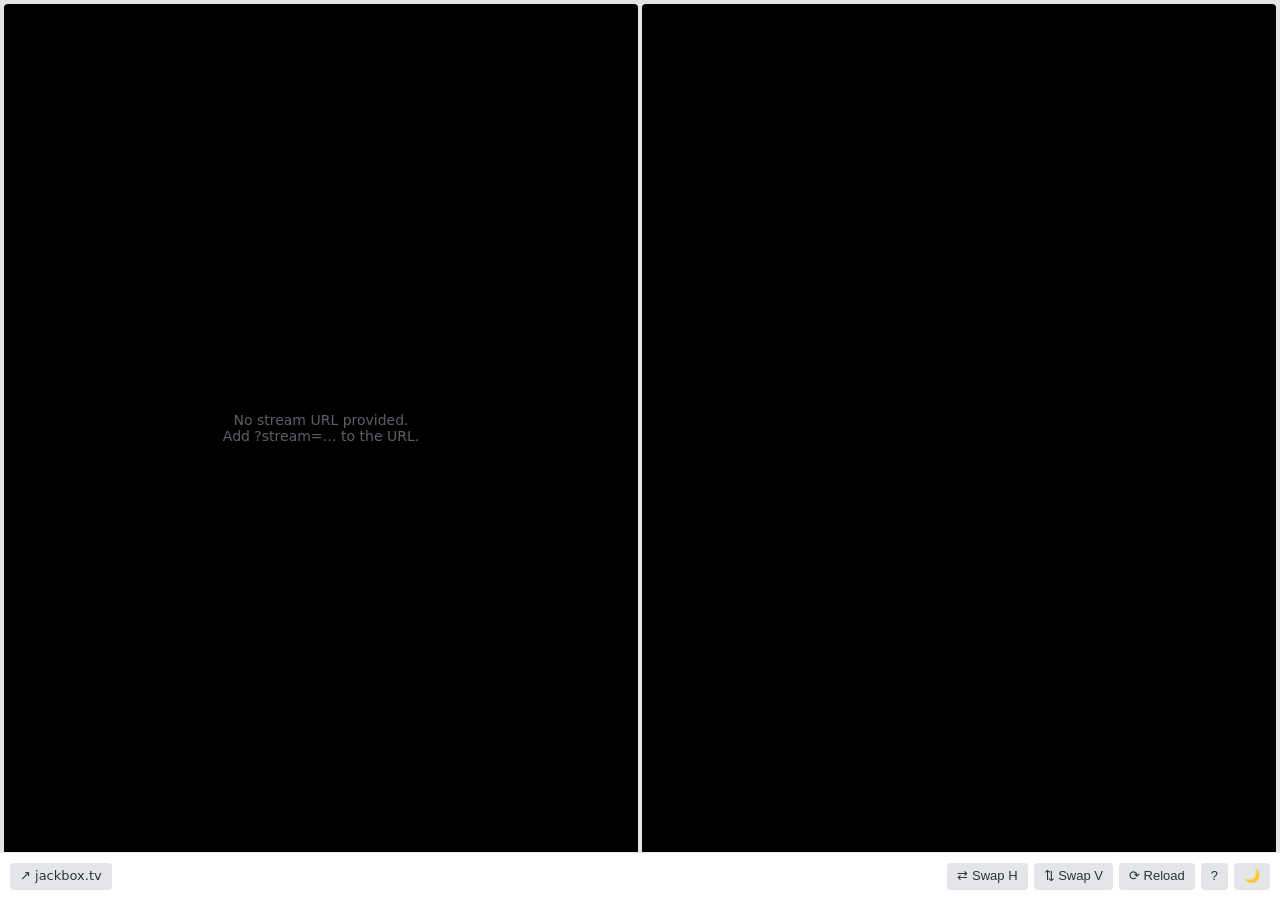
==== index.html @ e23a7544 "feat: add initial implementation of Jackbox Player" ====
<!DOCTYPE html>
<html lang="en">
<head>
  <meta charset="UTF-8">
  <meta name="viewport" content="width=device-width, initial-scale=1.0, viewport-fit=cover">
  <title>Jackbox Player</title>
  <link rel="stylesheet" href="style.css">
</head>
<body>
  <div id="container">
    <div id="stream-pane"></div>
    <div id="game-pane">
      <iframe
        id="game-iframe"
        src="https://jackbox.tv"
        allow="fullscreen; autoplay; clipboard-write; clipboard-read"
        referrerpolicy="no-referrer-when-downgrade"
      ></iframe>
    </div>
  </div>

  <div id="bottom-bar">
    <span id="room-code-display" class="hidden"></span>
    <button id="copy-btn" class="hidden" title="Copy room code">Copy</button>
    <a id="jackbox-link" href="https://jackbox.tv" target="_blank" rel="noopener noreferrer" title="Open jackbox.tv in new tab">&#x2197; jackbox.tv</a>
    <div class="spacer"></div>
    <button id="swap-h-btn" title="Swap panes left/right">&#x21C4; Swap H</button>
    <button id="swap-v-btn" title="Swap panes top/bottom">&#x21C5; Swap V</button>
    <button id="reload-btn" title="Reload stream">&#x27F3; Reload</button>
    <button id="help-btn" title="Help">?</button>
    <button id="theme-btn" title="Toggle theme">&#x2600;&#xFE0F;</button>
  </div>

  <div id="help-overlay" class="hidden">
    <div id="help-content">
      <h2>Jackbox Player</h2>
      <p>Add query params to the URL:</p>
      <code>?code=ABCD&amp;stream=https://twitch.tv/channel</code>
      <h3>Supported streams</h3>
      <ul>
        <li><strong>YouTube</strong> &mdash; youtube.com/watch, youtu.be, youtube.com/live</li>
        <li><strong>Twitch</strong> &mdash; twitch.tv/channel</li>
        <li><strong>HLS / Owncast</strong> &mdash; any .m3u8 URL</li>
        <li><strong>Video</strong> &mdash; .mp4, .webm, .ogg</li>
      </ul>
      <h3>Controls</h3>
      <ul>
        <li><strong>&#x21C4; Swap H</strong> &mdash; swap stream and game left/right</li>
        <li><strong>&#x21C5; Swap V</strong> &mdash; swap stream and game top/bottom (portrait)</li>
        <li><strong>&#x27F3; Reload</strong> &mdash; reload stream only, game stays alive</li>
        <li><strong>&#x2600;&#xFE0F; / &#x1F319;</strong> &mdash; toggle light/dark theme</li>
        <li><strong>Swipe left/right</strong> &mdash; swap panes on touch</li>
      </ul>
      <button id="help-close-btn">Close</button>
    </div>
  </div>

  <script src="player.js"></script>
</body>
</html>
---- style.css ----
:root {
  --bg: #313338;
  --surface: #2b2d31;
  --surface2: #1e1f22;
  --text: #dbdee1;
  --text-muted: #949ba4;
  --accent: #5865f2;
  --bar-h: 48px;
}

.light {
  --bg: #f2f3f5;
  --surface: #ffffff;
  --surface2: #e3e5e8;
  --text: #2e3338;
  --text-muted: #5c5f66;
  --accent: #5865f2;
}

*, *::before, *::after {
  box-sizing: border-box;
}

html, body {
  margin: 0;
  padding: 0;
  background: var(--bg);
  color: var(--text);
  font-family: system-ui, sans-serif;
  font-size: 14px;
}

body {
  display: flex;
  flex-direction: column;
  height: 100dvh;
}

#container {
  flex: 1;
  min-height: 0;
  display: flex;
  flex-direction: row;
  gap: 4px;
  background: var(--surface2);
  padding: 4px 4px 0;
}

#container.swapped-h {
  flex-direction: row-reverse;
}

#stream-pane,
#game-pane {
  flex: 1;
  min-width: 0;
  min-height: 0;
  background: #000;
  border-radius: 4px 4px 0 0;
  overflow: hidden;
}

#stream-pane iframe,
#stream-pane video {
  width: 100%;
  height: 100%;
  border: none;
  display: block;
}

#game-pane iframe {
  width: 100%;
  height: 100%;
  border: none;
  display: block;
}

.stream-placeholder {
  display: flex;
  align-items: center;
  justify-content: center;
  height: 100%;
  color: var(--text-muted);
  text-align: center;
  padding: 1rem;
  white-space: pre-line;
}

#bottom-bar {
  height: var(--bar-h);
  background: var(--surface);
  display: flex;
  align-items: center;
  gap: 6px;
  padding: 0 10px;
  flex-shrink: 0;
  border-top: 1px solid var(--surface2);
}

#room-code-display {
  font-weight: 700;
  font-size: 15px;
  letter-spacing: 0.05em;
  color: var(--text);
  white-space: nowrap;
}

.spacer {
  flex: 1;
}

#bottom-bar a,
#bottom-bar button {
  background: var(--surface2);
  color: var(--text);
  border: none;
  border-radius: 4px;
  padding: 4px 10px;
  cursor: pointer;
  font-size: 13px;
  text-decoration: none;
  white-space: nowrap;
  transition: background 0.15s;
  line-height: 1.4;
}

#bottom-bar a:hover,
#bottom-bar button:hover {
  background: var(--accent);
  color: #fff;
}

.hidden {
  display: none !important;
}

/* Help overlay */
#help-overlay {
  position: fixed;
  inset: 0;
  background: rgba(0, 0, 0, 0.75);
  display: flex;
  align-items: center;
  justify-content: center;
  z-index: 100;
}

#help-content {
  background: var(--surface);
  border-radius: 8px;
  padding: 24px;
  max-width: 480px;
  width: 90%;
  color: var(--text);
  max-height: 80dvh;
  overflow-y: auto;
}

#help-content h2 {
  margin: 0 0 12px;
  font-size: 18px;
}

#help-content h3 {
  margin: 16px 0 6px;
  font-size: 14px;
  text-transform: uppercase;
  letter-spacing: 0.05em;
  color: var(--text-muted);
}

#help-content code {
  display: block;
  background: var(--surface2);
  padding: 8px 12px;
  border-radius: 4px;
  font-family: monospace;
  font-size: 12px;
  word-break: break-all;
}

#help-content ul {
  padding-left: 20px;
  margin: 0 0 4px;
  line-height: 1.8;
}

#help-close-btn {
  margin-top: 16px;
  width: 100%;
  padding: 8px !important;
}

/* Portrait — override horizontal swap so only vertical swap applies */
@media (orientation: portrait) {
  #container,
  #container.swapped-h {
    flex-direction: column;
  }

  #container.swapped-v,
  #container.swapped-h.swapped-v {
    flex-direction: column-reverse;
  }

  #stream-pane {
    max-height: 35%;
    flex: none;
  }

  #game-pane {
    flex: 1;
  }
}
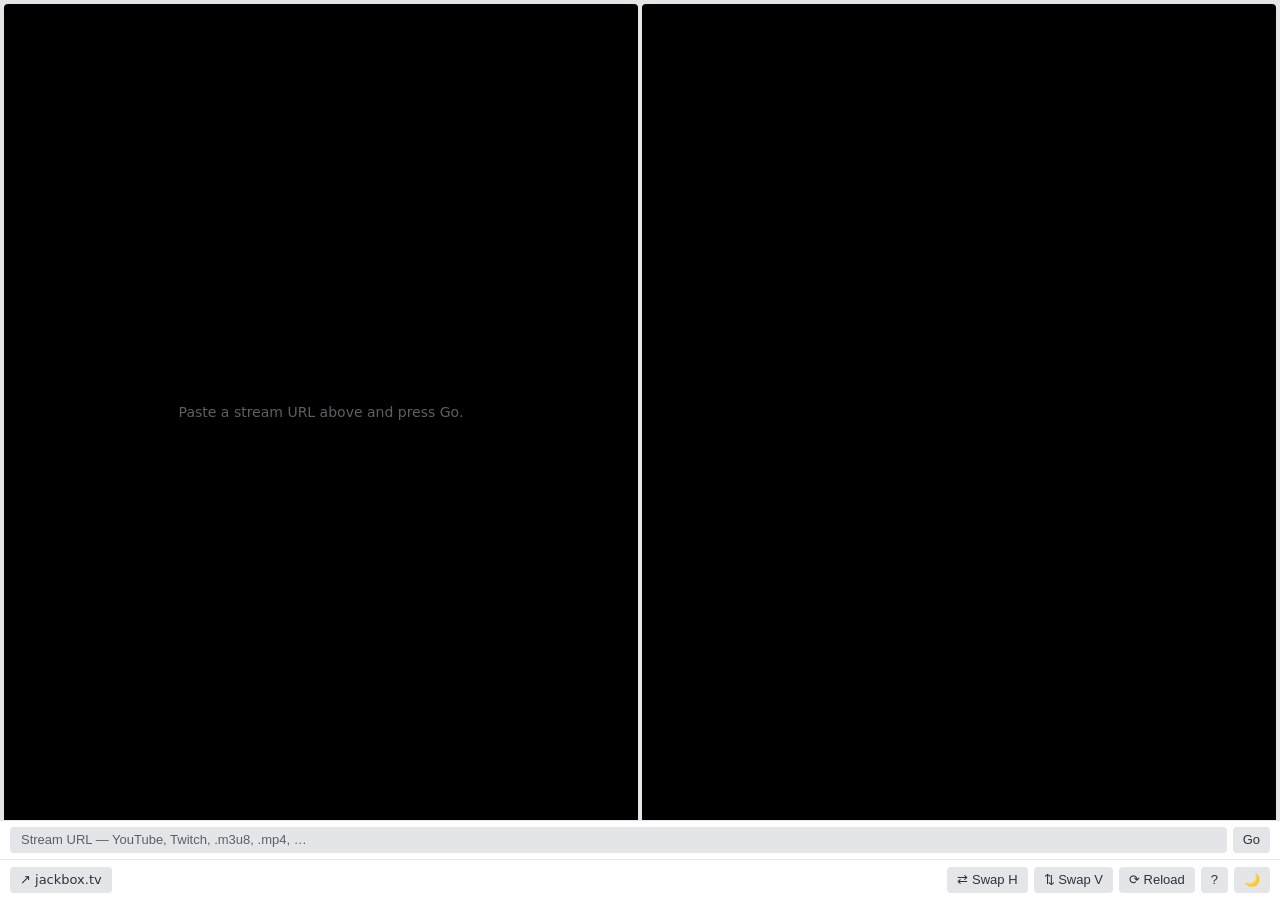
==== commit 4c34d0d6: "feat: add imprint and privacy pages" ====
--- a/index.html
+++ b/index.html
@@ -20,21 +20,27 @@
   </div>
 
   <div id="bottom-bar">
-    <span id="room-code-display" class="hidden"></span>
-    <button id="copy-btn" class="hidden" title="Copy room code">Copy</button>
-    <a id="jackbox-link" href="https://jackbox.tv" target="_blank" rel="noopener noreferrer" title="Open jackbox.tv in new tab">&#x2197; jackbox.tv</a>
-    <div class="spacer"></div>
-    <button id="swap-h-btn" title="Swap panes left/right">&#x21C4; Swap H</button>
-    <button id="swap-v-btn" title="Swap panes top/bottom">&#x21C5; Swap V</button>
-    <button id="reload-btn" title="Reload stream">&#x27F3; Reload</button>
-    <button id="help-btn" title="Help">?</button>
-    <button id="theme-btn" title="Toggle theme">&#x2600;&#xFE0F;</button>
+    <div id="stream-row">
+      <input id="stream-input" type="url" placeholder="Stream URL — YouTube, Twitch, .m3u8, .mp4, …" autocomplete="off" spellcheck="false">
+      <button id="stream-go-btn">Go</button>
+    </div>
+    <div id="control-row">
+      <span id="room-code-display" class="hidden"></span>
+      <button id="copy-btn" class="hidden" title="Copy room code">Copy</button>
+      <a id="jackbox-link" href="https://jackbox.tv" target="_blank" rel="noopener noreferrer" title="Open jackbox.tv in new tab">&#x2197; jackbox.tv</a>
+      <div class="spacer"></div>
+      <button id="swap-h-btn" title="Swap panes left/right">&#x21C4; Swap H</button>
+      <button id="swap-v-btn" title="Swap panes top/bottom">&#x21C5; Swap V</button>
+      <button id="reload-btn" title="Reload stream">&#x27F3; Reload</button>
+      <button id="help-btn" title="Help">?</button>
+      <button id="theme-btn" title="Toggle theme">&#x2600;&#xFE0F;</button>
+    </div>
   </div>
 
   <div id="help-overlay" class="hidden">
     <div id="help-content">
       <h2>Jackbox Player</h2>
-      <p>Add query params to the URL:</p>
+      <p>Paste a stream URL in the bar below, or add it as a query param:</p>
       <code>?code=ABCD&amp;stream=https://twitch.tv/channel</code>
       <h3>Supported streams</h3>
       <ul>
@@ -52,6 +58,10 @@
         <li><strong>Swipe left/right</strong> &mdash; swap panes on touch</li>
       </ul>
       <button id="help-close-btn">Close</button>
+      <div id="help-footer">
+        <a href="imprint.html">Imprint</a>
+        <a href="privacy.html">Privacy Policy</a>
+      </div>
     </div>
   </div>
 
--- a/style.css
+++ b/style.css
@@ -5,7 +5,6 @@
   --text: #dbdee1;
   --text-muted: #949ba4;
   --accent: #5865f2;
-  --bar-h: 48px;
 }
 
 .light {
@@ -86,15 +85,49 @@
   white-space: pre-line;
 }
 
+/* Bottom bar — two rows */
 #bottom-bar {
-  height: var(--bar-h);
   background: var(--surface);
+  display: flex;
+  flex-direction: column;
+  flex-shrink: 0;
+  border-top: 1px solid var(--surface2);
+}
+
+#stream-row {
+  display: flex;
+  gap: 6px;
+  padding: 6px 10px;
+  border-bottom: 1px solid var(--surface2);
+}
+
+#stream-input {
+  flex: 1;
+  min-width: 0;
+  background: var(--surface2);
+  color: var(--text);
+  border: 1px solid transparent;
+  border-radius: 4px;
+  padding: 4px 10px;
+  font-size: 13px;
+  outline: none;
+  transition: border-color 0.15s;
+}
+
+#stream-input:focus {
+  border-color: var(--accent);
+}
+
+#stream-input::placeholder {
+  color: var(--text-muted);
+}
+
+#control-row {
+  height: 40px;
   display: flex;
   align-items: center;
   gap: 6px;
   padding: 0 10px;
-  flex-shrink: 0;
-  border-top: 1px solid var(--surface2);
 }
 
 #room-code-display {
@@ -191,6 +224,27 @@
   padding: 8px !important;
 }
 
+#help-footer {
+  display: flex;
+  gap: 16px;
+  margin-top: 12px;
+  padding-top: 12px;
+  border-top: 1px solid var(--surface2);
+}
+
+#help-footer a {
+  background: none;
+  color: var(--text-muted);
+  font-size: 12px;
+  padding: 0;
+  text-decoration: underline;
+}
+
+#help-footer a:hover {
+  background: none;
+  color: var(--accent);
+}
+
 /* Portrait — override horizontal swap so only vertical swap applies */
 @media (orientation: portrait) {
   #container,
